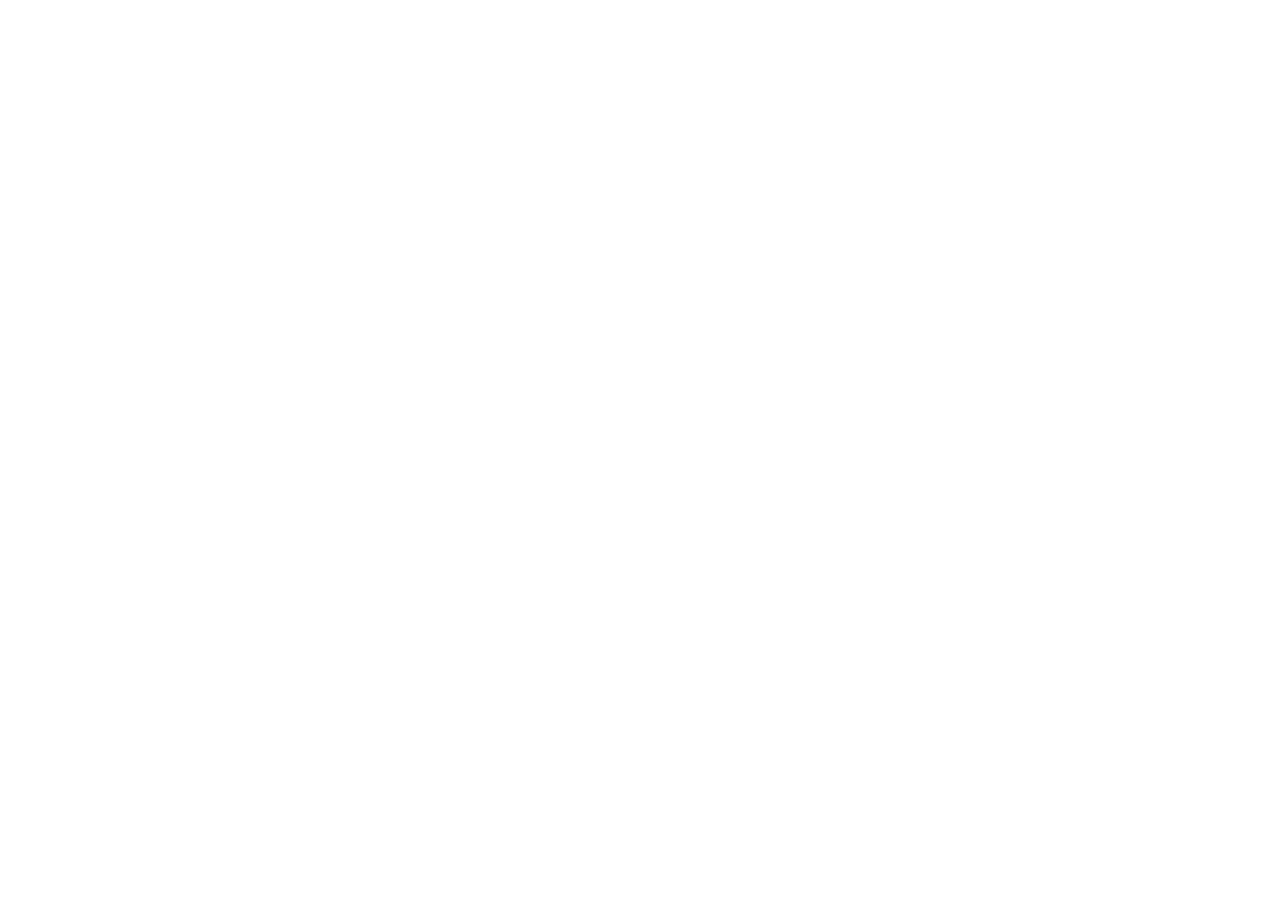
==== index.html @ 523ff94b "add old repo to new branch" ====
<!DOCTYPE html>
<html lang="en" ng-app="jobagrob">

<head>
    <meta charset="utf-8" />
    <meta name="viewport" content="width=device-width, initial-scale=1.0, user-scalable=no">
    <title>Jobagrob</title> 
    <meta name="description" content="">
    <link rel="stylesheet" href="assets/stylesheets/styles.css" type="text/css" media="screen">
    <link href="http://fonts.googleapis.com/css?family=Open+Sans" rel="stylesheet" type="text/css">
</head>
<body>

<header></header>
<div ng-view></div>
<footer></footer>

<!-- shims -->
<script src="http://ajax.googleapis.com/ajax/libs/jquery/1.8.3/jquery.min.js"></script>
<script src="http://ajax.googleapis.com/ajax/libs/angularjs/1.1.5/angular.min.js"></script>
<script src="https://ajax.googleapis.com/ajax/libs/angularjs/1.0.1/angular-cookies.min.js"></script>

<!--[if lt IE 9]>
	<script src="http://html5shiv.googlecode.com/svn/trunk/html5.js"></script>
<![endif]-->

<script src="js/routes.js"></script>
<script src="views/main/controllers/main.js"></script>
<script src="views/login/controllers/login.js"></script>
<script src="views/generator/controllers/generator.js"></script>

</body>

</html>
---- assets/stylesheets/styles.css ----
/* line 17, ../../../../../../../Library/Ruby/Gems/1.8/gems/compass-0.12.2/frameworks/compass/stylesheets/compass/reset/_utilities.scss */
html, body, div, span, applet, object, iframe,
h1, h2, h3, h4, h5, h6, p, blockquote, pre,
a, abbr, acronym, address, big, cite, code,
del, dfn, em, img, ins, kbd, q, s, samp,
small, strike, strong, sub, sup, tt, var,
b, u, i, center,
dl, dt, dd, ol, ul, li,
fieldset, form, label, legend,
table, caption, tbody, tfoot, thead, tr, th, td,
article, aside, canvas, details, embed,
figure, figcaption, footer, header, hgroup,
menu, nav, output, ruby, section, summary,
time, mark, audio, video {
  margin: 0;
  padding: 0;
  border: 0;
  font: inherit;
  font-size: 100%;
  vertical-align: baseline;
}

/* line 22, ../../../../../../../Library/Ruby/Gems/1.8/gems/compass-0.12.2/frameworks/compass/stylesheets/compass/reset/_utilities.scss */
html {
  line-height: 1;
}

/* line 24, ../../../../../../../Library/Ruby/Gems/1.8/gems/compass-0.12.2/frameworks/compass/stylesheets/compass/reset/_utilities.scss */
ol, ul {
  list-style: none;
}

/* line 26, ../../../../../../../Library/Ruby/Gems/1.8/gems/compass-0.12.2/frameworks/compass/stylesheets/compass/reset/_utilities.scss */
table {
  border-collapse: collapse;
  border-spacing: 0;
}

/* line 28, ../../../../../../../Library/Ruby/Gems/1.8/gems/compass-0.12.2/frameworks/compass/stylesheets/compass/reset/_utilities.scss */
caption, th, td {
  text-align: left;
  font-weight: normal;
  vertical-align: middle;
}

/* line 30, ../../../../../../../Library/Ruby/Gems/1.8/gems/compass-0.12.2/frameworks/compass/stylesheets/compass/reset/_utilities.scss */
q, blockquote {
  quotes: none;
}
/* line 103, ../../../../../../../Library/Ruby/Gems/1.8/gems/compass-0.12.2/frameworks/compass/stylesheets/compass/reset/_utilities.scss */
q:before, q:after, blockquote:before, blockquote:after {
  content: "";
  content: none;
}

/* line 32, ../../../../../../../Library/Ruby/Gems/1.8/gems/compass-0.12.2/frameworks/compass/stylesheets/compass/reset/_utilities.scss */
a img {
  border: none;
}

/* line 116, ../../../../../../../Library/Ruby/Gems/1.8/gems/compass-0.12.2/frameworks/compass/stylesheets/compass/reset/_utilities.scss */
article, aside, details, figcaption, figure, footer, header, hgroup, menu, nav, section, summary {
  display: block;
}

/* for dev purposes */
/* line 5, ../sass/styles.sass */
* {
  -webkit-box-shadow: #aaaaaa 0px 0px 0px 1px inset;
  -moz-box-shadow: #aaaaaa 0px 0px 0px 1px inset;
  box-shadow: #aaaaaa 0px 0px 0px 1px inset;
}

/* line 1, ../sass/login.sass */
#intro-text, #sign-up {
  display: inline-block;
}

/* line 4, ../sass/login.sass */
#sign-up {
  width: 300px;
}
/* line 6, ../sass/login.sass */
#sign-up nav a {
  cursor: pointer;
}
/* line 8, ../sass/login.sass */
#sign-up nav a.selected {
  font-weight: bold;
}

/* reuseable (view-scope) classes */
/* line 14, ../sass/login.sass */
.mid-wrapper {
  text-align: center;
}

/* line 18, ../sass/login.sass */
.stacked-inputs input {
  -webkit-box-sizing: border-box;
  -moz-box-sizing: border-box;
  box-sizing: border-box;
  margin: 0px;
  padding: 10px;
  width: 100%;
  border: 1px solid #cccccc;
  margin: 0px;
}
/* line 25, ../sass/login.sass */
.stacked-inputs input:disabled {
  background: black;
}
/* line 27, ../sass/login.sass */
.stacked-inputs label {
  display: block;
}
/* line 29, ../sass/login.sass */
.stacked-inputs .half-width-wrapper label {
  width: 50%;
  float: left;
}

/* reuseable (app-scope) classes */
/* line 34, ../sass/login.sass */
.button {
  cursor: pointer;
}
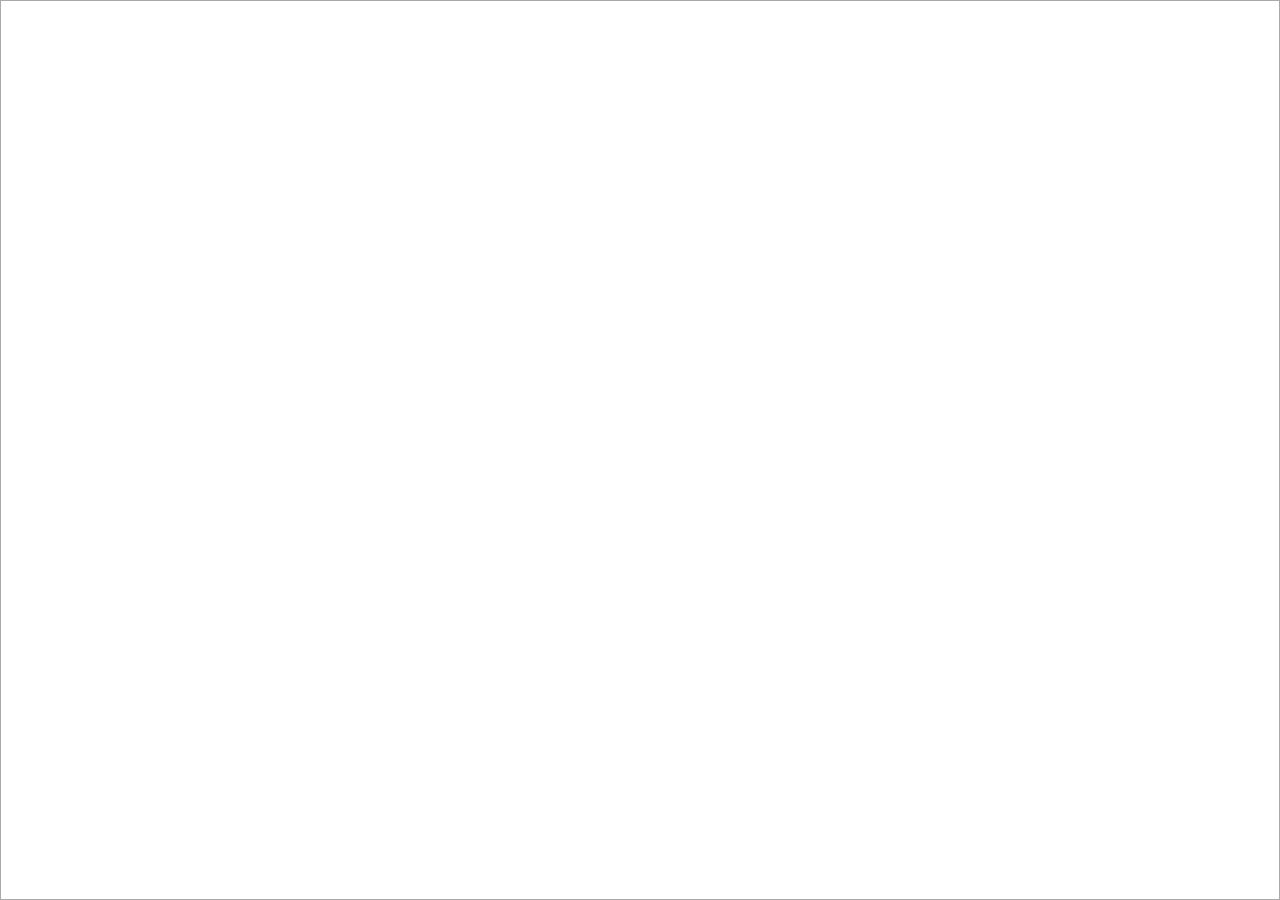
==== commit 45b03b19: "new main file additions" ====
--- a/index.html
+++ b/index.html
@@ -12,12 +12,13 @@
 <body>
 
 <header></header>
-<div ng-view></div>
+<div id="wrapper" class="mobile-no-width" ng-view></div>
 <footer></footer>
 
 <!-- shims -->
 <script src="http://ajax.googleapis.com/ajax/libs/jquery/1.8.3/jquery.min.js"></script>
 <script src="http://ajax.googleapis.com/ajax/libs/angularjs/1.1.5/angular.min.js"></script>
+<script src="http://code.angularjs.org/1.0.8/angular-resource.js"></script>
 <script src="https://ajax.googleapis.com/ajax/libs/angularjs/1.0.1/angular-cookies.min.js"></script>
 
 <!--[if lt IE 9]>
@@ -25,6 +26,7 @@
 <![endif]-->
 
 <script src="js/routes.js"></script>
+<script src="js/services.js"></script>
 <script src="views/main/controllers/main.js"></script>
 <script src="views/login/controllers/login.js"></script>
 <script src="views/generator/controllers/generator.js"></script>
--- a/assets/stylesheets/styles.css
+++ b/assets/stylesheets/styles.css
@@ -63,39 +63,43 @@
   display: block;
 }
 
+/* subject to change - use device queries */
+/* variables */
 /* for dev purposes */
-/* line 5, ../sass/styles.sass */
+/* line 13, ../sass/styles.sass */
 * {
   -webkit-box-shadow: #aaaaaa 0px 0px 0px 1px inset;
   -moz-box-shadow: #aaaaaa 0px 0px 0px 1px inset;
   box-shadow: #aaaaaa 0px 0px 0px 1px inset;
 }
 
-/* line 1, ../sass/login.sass */
+/* imports */
+/* line 3, ../sass/login.sass */
 #intro-text, #sign-up {
   display: inline-block;
 }
 
-/* line 4, ../sass/login.sass */
+/* line 6, ../sass/login.sass */
 #sign-up {
   width: 300px;
-}
-/* line 6, ../sass/login.sass */
+  padding: 20px;
+}
+/* line 9, ../sass/login.sass */
 #sign-up nav a {
   cursor: pointer;
 }
-/* line 8, ../sass/login.sass */
+/* line 11, ../sass/login.sass */
 #sign-up nav a.selected {
   font-weight: bold;
 }
 
-/* reuseable (view-scope) classes */
-/* line 14, ../sass/login.sass */
+/*reuseable (view-scope) classes */
+/* line 17, ../sass/login.sass */
 .mid-wrapper {
   text-align: center;
 }
 
-/* line 18, ../sass/login.sass */
+/* line 21, ../sass/login.sass */
 .stacked-inputs input {
   -webkit-box-sizing: border-box;
   -moz-box-sizing: border-box;
@@ -106,22 +110,164 @@
   border: 1px solid #cccccc;
   margin: 0px;
 }
-/* line 25, ../sass/login.sass */
+/* line 28, ../sass/login.sass */
 .stacked-inputs input:disabled {
   background: black;
 }
-/* line 27, ../sass/login.sass */
+/* line 30, ../sass/login.sass */
 .stacked-inputs label {
   display: block;
 }
-/* line 29, ../sass/login.sass */
+/* line 32, ../sass/login.sass */
 .stacked-inputs .half-width-wrapper label {
   width: 50%;
   float: left;
 }
 
-/* reuseable (app-scope) classes */
-/* line 34, ../sass/login.sass */
+/* line 1, ../sass/main.sass */
+#job-navigation-panel {
+  float: right;
+  width: 300px;
+  height: 100%;
+}
+
+/* line 6, ../sass/main.sass */
+#active-jobs {
+  width: 640px;
+  float: left;
+}
+
+/* line 10, ../sass/main.sass */
+.job-status {
+  padding: 25px;
+}
+/* line 12, ../sass/main.sass */
+.job-status span {
+  color: #a5a5a5;
+}
+/* line 14, ../sass/main.sass */
+.job-status .button {
+  float: right;
+}
+/* line 16, ../sass/main.sass */
+.job-status li h3 {
+  margin-top: 15px;
+}
+
+/* line 19, ../sass/main.sass */
+.company-logo {
+  float: left;
+}
+/* line 21, ../sass/main.sass */
+.company-logo.-size-medium {
+  margin-right: 20px;
+  width: 70px;
+  height: 70px;
+}
+/* line 25, ../sass/main.sass */
+.company-logo.-size-small {
+  margin-right: 10px;
+  width: 30px;
+  height: 30px;
+}
+
+/* line 31, ../sass/main.sass */
+.job-suggestions li {
+  margin: 10px 0px;
+}
+/* line 33, ../sass/main.sass */
+.job-suggestions a {
+  float: right;
+}
+/* line 35, ../sass/main.sass */
+.job-suggestions span {
+  color: #a5a5a5;
+}
+
+/* additional resets */
+/* line 21, ../sass/styles.sass */
+html, body {
+  margin: 0;
+  padding: 0;
+  height: 100%;
+}
+
+/* line 26, ../sass/styles.sass */
+body {
+  zoom: 1;
+  font-family: sans-serif;
+}
+/* line 29, ../sass/styles.sass */
+body * {
+  overflow: hidden;
+}
+
+/* line 32, ../sass/styles.sass */
+h1 {
+  font-size: 35px;
+}
+
+/* line 35, ../sass/styles.sass */
+h2 {
+  font-size: 24px;
+}
+
+/* line 38, ../sass/styles.sass */
+h3 {
+  font-size: 22px;
+}
+
+/* line 41, ../sass/styles.sass */
+h4 {
+  font-size: 18px;
+}
+
+/* line 44, ../sass/styles.sass */
+h5 {
+  font-size: 16px;
+}
+
+/* line 48, ../sass/styles.sass */
+#wrapper {
+  width: 960px;
+  margin: 0 auto;
+  overflow: hidden;
+}
+
+/*reuseable (app-scope) classes */
+/* line 54, ../sass/styles.sass */
 .button {
   cursor: pointer;
 }
+
+@media screen and (max-width: 450px) {
+  /* line 58, ../sass/styles.sass */
+  h1 {
+    font-size: 28px;
+  }
+
+  /* line 61, ../sass/styles.sass */
+  h2 {
+    font-size: 22px;
+  }
+
+  /* line 64, ../sass/styles.sass */
+  h3 {
+    font-size: 20px;
+  }
+
+  /* line 67, ../sass/styles.sass */
+  .mobile-block, .mobile-no-width, .mobile-all {
+    display: block !important;
+  }
+
+  /* line 69, ../sass/styles.sass */
+  .mobile-no-width, .mobile-all {
+    width: auto !important;
+  }
+
+  /* line 72, ../sass/styles.sass */
+  .mobile-no-float, .mobile-all {
+    float: none !important;
+  }
+}
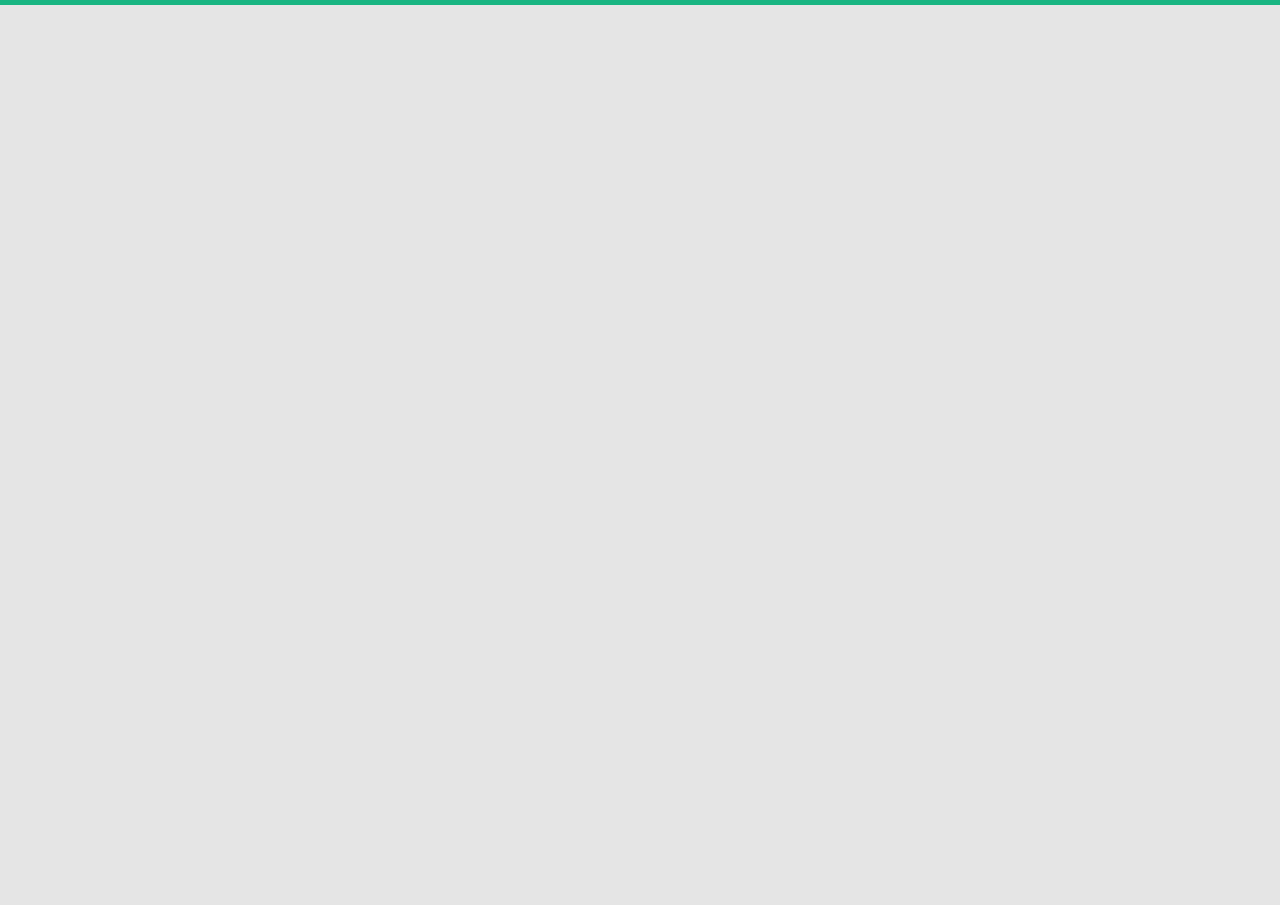
==== commit 292c50d3: "changes" ====
--- a/index.html
+++ b/index.html
@@ -12,7 +12,7 @@
 <body>
 
 <header></header>
-<div id="wrapper" class="mobile-no-width" ng-view></div>
+<div id="wrapper" class="mobile-reset" ng-view></div>
 <footer></footer>
 
 <!-- shims -->
--- a/assets/stylesheets/styles.css
+++ b/assets/stylesheets/styles.css
@@ -66,62 +66,55 @@
 /* subject to change - use device queries */
 /* variables */
 /* for dev purposes */
-/* line 13, ../sass/styles.sass */
-* {
-  -webkit-box-shadow: #aaaaaa 0px 0px 0px 1px inset;
-  -moz-box-shadow: #aaaaaa 0px 0px 0px 1px inset;
-  box-shadow: #aaaaaa 0px 0px 0px 1px inset;
-}
-
 /* imports */
 /* line 3, ../sass/login.sass */
+#intro-text {
+  margin-top: 140px;
+}
+
+/* line 6, ../sass/login.sass */
 #intro-text, #sign-up {
   display: inline-block;
 }
-
-/* line 6, ../sass/login.sass */
+/* line 8, ../sass/login.sass */
+#intro-text h1, #sign-up h1 {
+  font-size: 45px;
+  line-height: 50px;
+  font-weight: bold;
+  margin-bottom: 10px;
+}
+/* line 13, ../sass/login.sass */
+#intro-text h3, #sign-up h3 {
+  font-size: 20px;
+  line-height: 25px;
+  margin: 20px 0px;
+}
+
+/* line 18, ../sass/login.sass */
 #sign-up {
   width: 300px;
   padding: 20px;
 }
-/* line 9, ../sass/login.sass */
+/* line 21, ../sass/login.sass */
 #sign-up nav a {
   cursor: pointer;
 }
-/* line 11, ../sass/login.sass */
+/* line 23, ../sass/login.sass */
 #sign-up nav a.selected {
   font-weight: bold;
 }
+/* line 25, ../sass/login.sass */
+#sign-up .form-top-helper {
+  padding-bottom: 10px;
+  border-bottom: 1px solid #aaaaaa;
+}
 
 /*reuseable (view-scope) classes */
-/* line 17, ../sass/login.sass */
-.mid-wrapper {
-  text-align: center;
-}
-
-/* line 21, ../sass/login.sass */
-.stacked-inputs input {
-  -webkit-box-sizing: border-box;
-  -moz-box-sizing: border-box;
-  box-sizing: border-box;
-  margin: 0px;
-  padding: 10px;
-  width: 100%;
-  border: 1px solid #cccccc;
-  margin: 0px;
-}
-/* line 28, ../sass/login.sass */
-.stacked-inputs input:disabled {
-  background: black;
-}
-/* line 30, ../sass/login.sass */
-.stacked-inputs label {
-  display: block;
-}
 /* line 32, ../sass/login.sass */
-.stacked-inputs .half-width-wrapper label {
-  width: 50%;
-  float: left;
+#sign-up {
+  background-color: #eeeeee;
+  border-radius: 3px;
+  border: 1px solid #dddddd;
 }
 
 /* line 1, ../sass/main.sass */
@@ -185,89 +178,139 @@
 }
 
 /* additional resets */
-/* line 21, ../sass/styles.sass */
+/* line 22, ../sass/styles.sass */
 html, body {
   margin: 0;
   padding: 0;
   height: 100%;
-}
-
-/* line 26, ../sass/styles.sass */
+  min-width: 640px;
+}
+
+/* line 28, ../sass/styles.sass */
 body {
+  background: #e5e5e5;
   zoom: 1;
   font-family: sans-serif;
-}
-/* line 29, ../sass/styles.sass */
+  border-top: 5px solid #19b582;
+}
+/* line 32, ../sass/styles.sass */
 body * {
   overflow: hidden;
 }
 
-/* line 32, ../sass/styles.sass */
+/* line 36, ../sass/styles.sass */
 h1 {
   font-size: 35px;
-}
-
-/* line 35, ../sass/styles.sass */
+  color: #19b582;
+}
+
+/* line 40, ../sass/styles.sass */
 h2 {
   font-size: 24px;
 }
 
-/* line 38, ../sass/styles.sass */
+/* line 43, ../sass/styles.sass */
 h3 {
   font-size: 22px;
-}
-
-/* line 41, ../sass/styles.sass */
+  color: #7c7c7c;
+}
+
+/* line 46, ../sass/styles.sass */
 h4 {
   font-size: 18px;
 }
 
-/* line 44, ../sass/styles.sass */
+/* line 49, ../sass/styles.sass */
 h5 {
   font-size: 16px;
 }
 
-/* line 48, ../sass/styles.sass */
+/* line 52, ../sass/styles.sass */
+h1, h3 {
+  font-family: "Bitter", serif;
+}
+
+/* line 55, ../sass/styles.sass */
+h1, h2, h3, h4, h5 {
+  overflow: visible;
+}
+
+/* line 60, ../sass/styles.sass */
 #wrapper {
   width: 960px;
+  max-width: 100%;
   margin: 0 auto;
   overflow: hidden;
 }
 
 /*reuseable (app-scope) classes */
-/* line 54, ../sass/styles.sass */
+/* wrappers */
+/* line 69, ../sass/styles.sass */
+.mid-wrapper {
+  text-align: center;
+  position: relative;
+}
+
+/* buttons */
+/* line 74, ../sass/styles.sass */
 .button {
   cursor: pointer;
 }
 
+/* inputs */
+/* line 79, ../sass/styles.sass */
+.stacked-inputs input {
+  -webkit-box-sizing: border-box;
+  -moz-box-sizing: border-box;
+  box-sizing: border-box;
+  margin: 5px;
+  padding: 10px;
+  width: 100%;
+  border: 1px solid #cccccc;
+  border-radius: 3px;
+  margin: 0px;
+}
+/* line 87, ../sass/styles.sass */
+.stacked-inputs input:disabled {
+  background: black;
+}
+/* line 89, ../sass/styles.sass */
+.stacked-inputs label {
+  display: block;
+}
+/* line 91, ../sass/styles.sass */
+.stacked-inputs .split-inputs-wrapper label {
+  width: 50%;
+  float: left;
+}
+
 @media screen and (max-width: 450px) {
-  /* line 58, ../sass/styles.sass */
+  /* line 97, ../sass/styles.sass */
   h1 {
     font-size: 28px;
   }
 
-  /* line 61, ../sass/styles.sass */
+  /* line 100, ../sass/styles.sass */
   h2 {
     font-size: 22px;
   }
 
-  /* line 64, ../sass/styles.sass */
+  /* line 103, ../sass/styles.sass */
   h3 {
     font-size: 20px;
   }
 
-  /* line 67, ../sass/styles.sass */
-  .mobile-block, .mobile-no-width, .mobile-all {
+  /* line 106, ../sass/styles.sass */
+  html, body {
+    width: auto;
+    min-width: 0;
+  }
+
+  /* line 110, ../sass/styles.sass */
+  .mobile-reset {
     display: block !important;
-  }
-
-  /* line 69, ../sass/styles.sass */
-  .mobile-no-width, .mobile-all {
     width: auto !important;
-  }
-
-  /* line 72, ../sass/styles.sass */
-  .mobile-no-float, .mobile-all {
     float: none !important;
-  }
-}
+    clear: none !important;
+  }
+}
